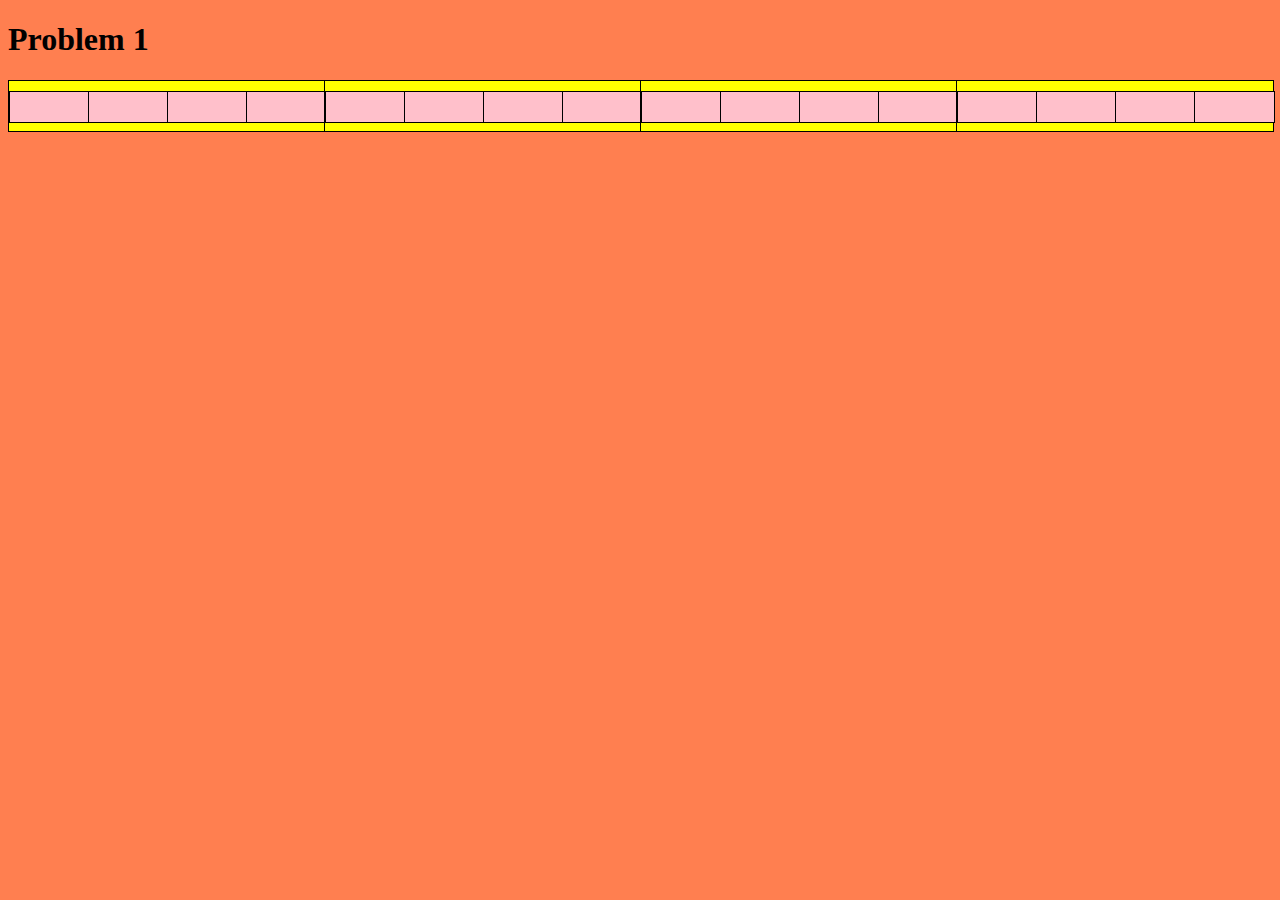
==== problem-1/index.html @ c7f3b92a "folder set up" ====
<!doctype html>
<html>
<head>
	<link rel="stylesheet" href="style.css">
	<title>Problem 1</title>
</head>
<body>
<h1>Problem 1</h1>
	<div class="gridcontainer">
		<div class="grid1">
			<div class="grid2">
			</div>
			<div class="grid2">
			</div>
			<div class="grid2">
			</div>
			<div class="grid2">
			</div>
		</div>
		<div class="grid1">
			<div class="grid2">
			</div>
			<div class="grid2">
			</div>
			<div class="grid2">
			</div>
			<div class="grid2">
			</div>
		</div>
		<div class="grid1">
			<div class="grid2">
			</div>
			<div class="grid2">
			</div>
			<div class="grid2">
			</div>
			<div class="grid2">
			</div>
		</div>
		<div class="grid1">
			<div class="grid2">
			</div>
			<div class="grid2">
			</div>
			<div class="grid2">
			</div>
			<div class="grid2">
			</div>
		</div>
	</div>
</body>
</html>
---- problem-1/style.css ----
body {
		background-color: coral;
	}
	
.gridcontainer {
	width: 100%;
	display: grid;
	grid-template-columns: auto auto auto auto;
	background-color: red;
}

.grid1 {
	width: 100%;
	height:50px;
	background-color: yellow;
	border: 1px solid black;
	text-align: center;
	display: grid;
	grid-template-columns: auto auto auto auto;
}


.grid2 {
	width: 100%;
	border: 1px solid black;
	text-align: center;
	background-color: pink;
	height:30px;
	margin-top: 10px;
	margin-bottom: 10px;
}



@media only screen and (max-width: 720px) {
	.gridcontainer {
		grid-template-columns: repeat(2, 1fr);
	}
	
}

@media only screen and (max-width: 360px) {
	.gridcontainer {
		grid-template-columns: repeat(1, 1fr);
	}
	
}
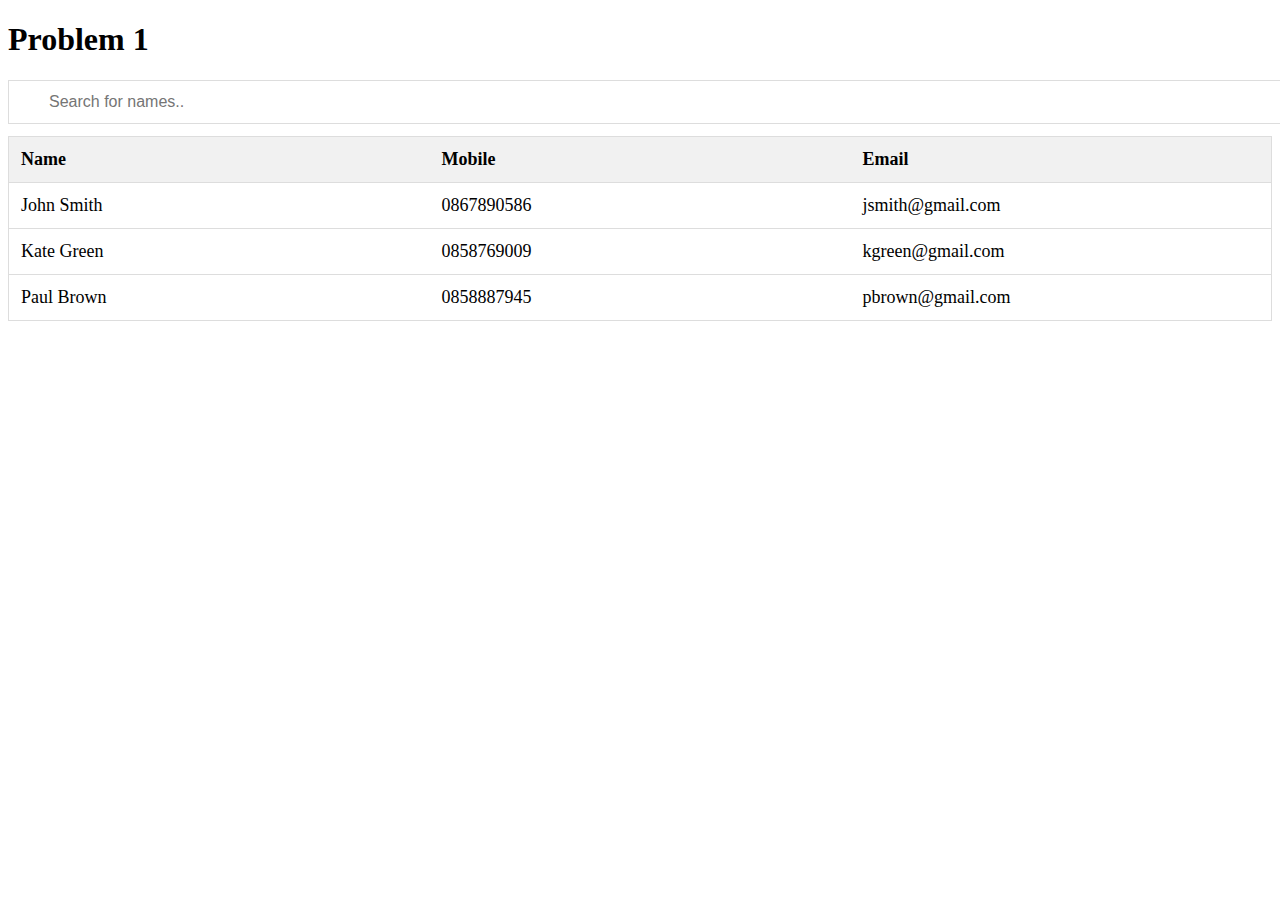
==== commit 047a3e68: "problem 1 table set up" ====
--- a/problem-1/index.html
+++ b/problem-1/index.html
@@ -2,51 +2,19 @@
 <html>
 <head>
 	<link rel="stylesheet" href="style.css">
+	<script src="script.js" defer></script>
 	<title>Problem 1</title>
 </head>
 <body>
-<h1>Problem 1</h1>
-	<div class="gridcontainer">
-		<div class="grid1">
-			<div class="grid2">
-			</div>
-			<div class="grid2">
-			</div>
-			<div class="grid2">
-			</div>
-			<div class="grid2">
-			</div>
-		</div>
-		<div class="grid1">
-			<div class="grid2">
-			</div>
-			<div class="grid2">
-			</div>
-			<div class="grid2">
-			</div>
-			<div class="grid2">
-			</div>
-		</div>
-		<div class="grid1">
-			<div class="grid2">
-			</div>
-			<div class="grid2">
-			</div>
-			<div class="grid2">
-			</div>
-			<div class="grid2">
-			</div>
-		</div>
-		<div class="grid1">
-			<div class="grid2">
-			</div>
-			<div class="grid2">
-			</div>
-			<div class="grid2">
-			</div>
-			<div class="grid2">
-			</div>
-		</div>
-	</div>
+	<h1>Problem 1</h1>
+	<input type="text" id="myInput" onkeyup="myFunction()" placeholder="Search for names..">
+
+<table id="contactTable">
+  <tr class="header">
+    <th style="width:25%;">Name</th>
+    <th style="width:25%;">Mobile</th>
+	<th style="width:25%;">Email</th>
+  </tr>
+</table>
 </body>
 </html>--- a/problem-1/style.css
+++ b/problem-1/style.css
@@ -1,50 +1,32 @@
-
-
-body {
-		background-color: coral;
-	}
-	
-.gridcontainer {
-	width: 100%;
-	display: grid;
-	grid-template-columns: auto auto auto auto;
-	background-color: red;
+#myInput {
+  background-image: url('/css/searchicon.png'); /* Add a search icon to input */
+  background-position: 10px 12px; /* Position the search icon */
+  background-repeat: no-repeat; /* Do not repeat the icon image */
+  width: 100%; /* Full-width */
+  font-size: 16px; /* Increase font-size */
+  padding: 12px 20px 12px 40px; /* Add some padding */
+  border: 1px solid #ddd; /* Add a grey border */
+  margin-bottom: 12px; /* Add some space below the input */
 }
 
-.grid1 {
-	width: 100%;
-	height:50px;
-	background-color: yellow;
-	border: 1px solid black;
-	text-align: center;
-	display: grid;
-	grid-template-columns: auto auto auto auto;
+#contactTable {
+  border-collapse: collapse; /* Collapse borders */
+  width: 100%; /* Full-width */
+  border: 1px solid #ddd; /* Add a grey border */
+  font-size: 18px; /* Increase font-size */
 }
 
-
-.grid2 {
-	width: 100%;
-	border: 1px solid black;
-	text-align: center;
-	background-color: pink;
-	height:30px;
-	margin-top: 10px;
-	margin-bottom: 10px;
+#contactTable th, #contactTable td {
+  text-align: left; /* Left-align text */
+  padding: 12px; /* Add padding */
 }
 
-
-
-@media only screen and (max-width: 720px) {
-	.gridcontainer {
-		grid-template-columns: repeat(2, 1fr);
-	}
-	
+#contactTable tr {
+  /* Add a bottom border to all table rows */
+  border-bottom: 1px solid #ddd;
 }
 
-@media only screen and (max-width: 360px) {
-	.gridcontainer {
-		grid-template-columns: repeat(1, 1fr);
-	}
-	
-}
-
+#contactTable tr.header, #contactTable tr:hover {
+  /* Add a grey background color to the table header and on hover */
+  background-color: #f1f1f1;
+}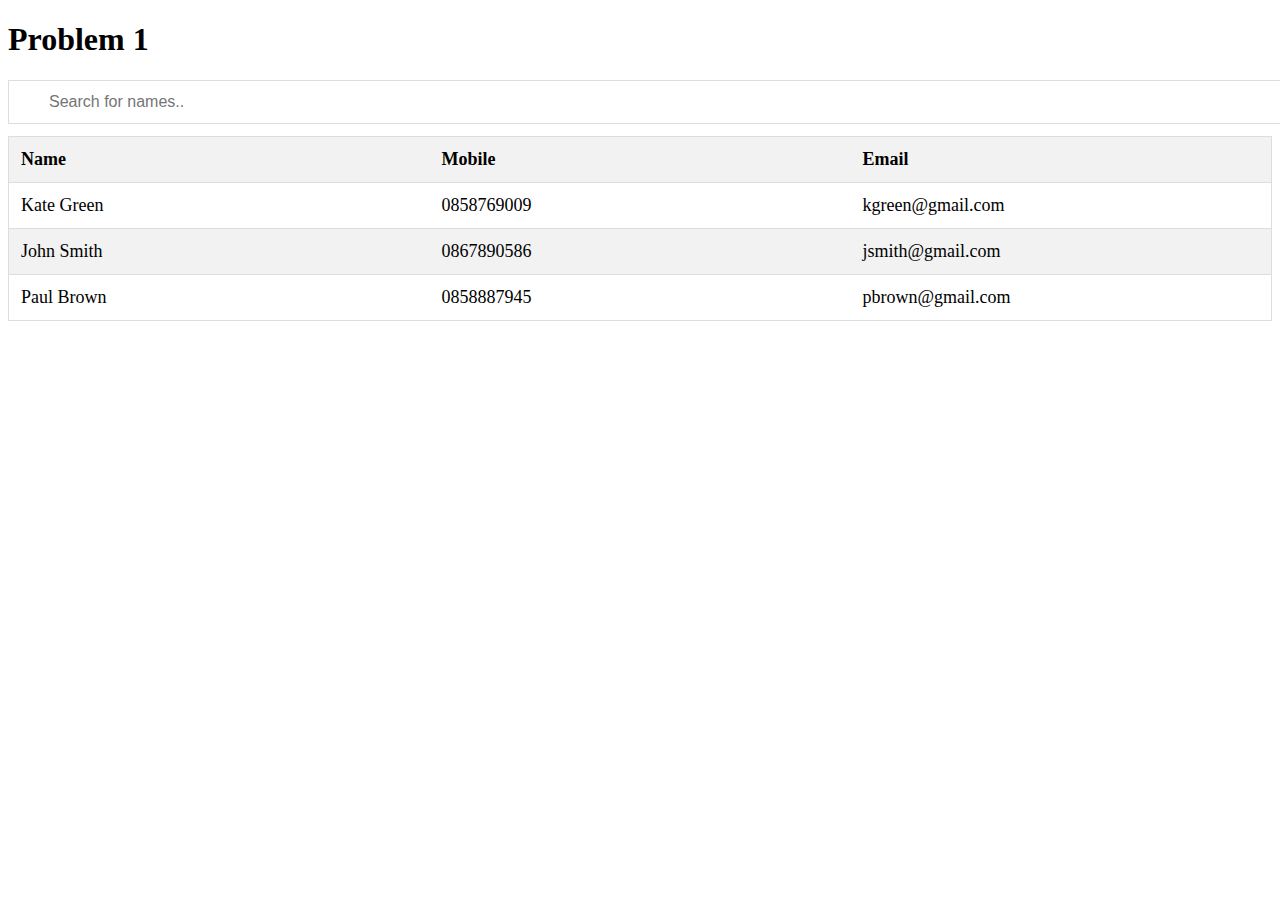
==== commit bd4b85fa: "problem 1 sort working" ====
--- a/problem-1/index.html
+++ b/problem-1/index.html
@@ -7,11 +7,11 @@
 </head>
 <body>
 	<h1>Problem 1</h1>
-	<input type="text" id="myInput" onkeyup="myFunction()" placeholder="Search for names..">
+	<input type="text" id="filterInput" onkeyup="filter()" placeholder="Search for names..">
 
 <table id="contactTable">
   <tr class="header">
-    <th style="width:25%;">Name</th>
+    <th onclick="sort(contactsList)" style="width:25%;">Name</th>
     <th style="width:25%;">Mobile</th>
 	<th style="width:25%;">Email</th>
   </tr>
--- a/problem-1/style.css
+++ b/problem-1/style.css
@@ -1,4 +1,4 @@
-#myInput {
+#filterInput {
   background-image: url('/css/searchicon.png'); /* Add a search icon to input */
   background-position: 10px 12px; /* Position the search icon */
   background-repeat: no-repeat; /* Do not repeat the icon image */
@@ -29,4 +29,9 @@
 #contactTable tr.header, #contactTable tr:hover {
   /* Add a grey background color to the table header and on hover */
   background-color: #f1f1f1;
+}
+
+/*make every odd row of the table gray*/
+#contactTable tr:nth-of-type(odd) {
+    background-color: #f2f2f2;
 }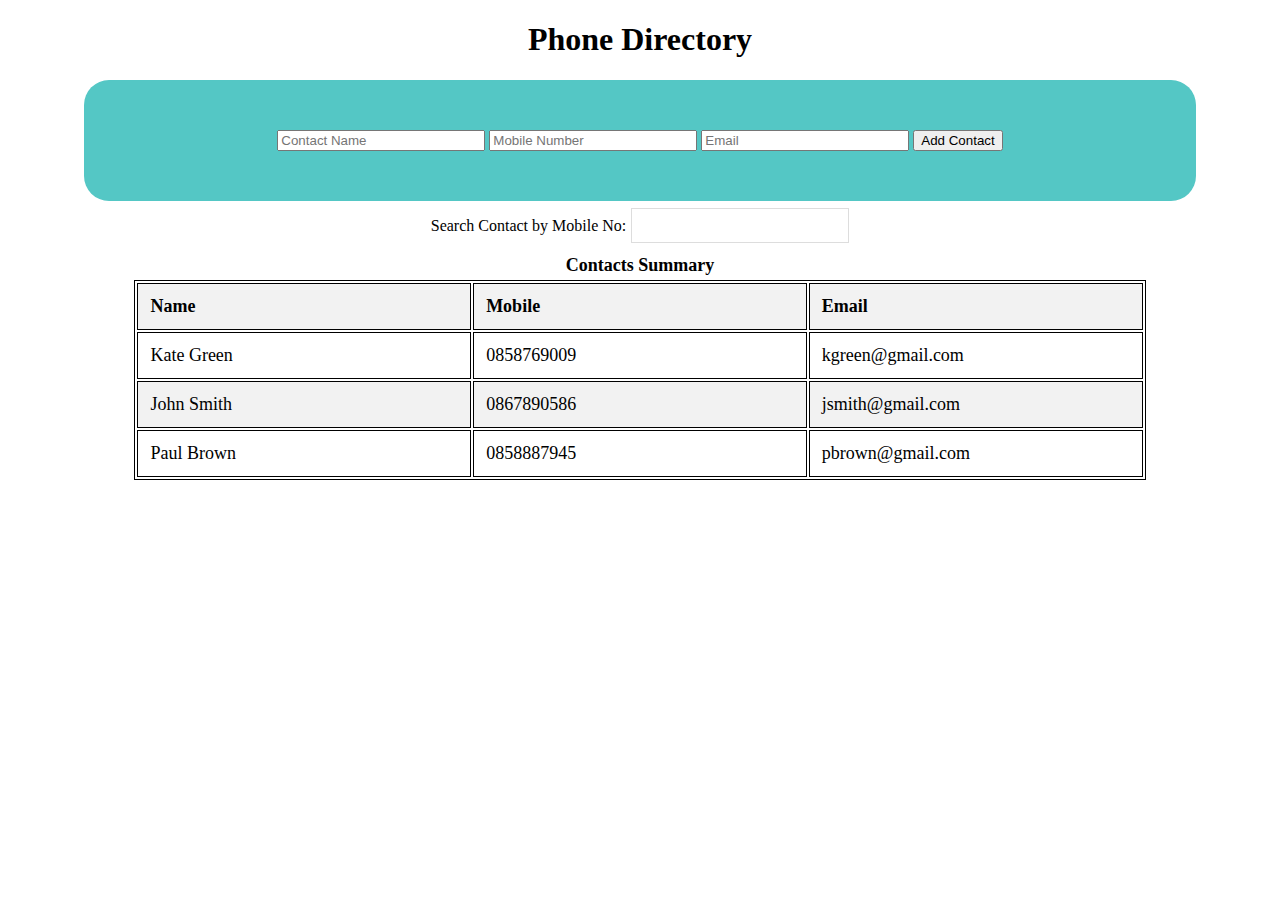
==== commit 9dfc227e: "problem 1 finished" ====
--- a/problem-1/index.html
+++ b/problem-1/index.html
@@ -6,15 +6,31 @@
 	<title>Problem 1</title>
 </head>
 <body>
-	<h1>Problem 1</h1>
-	<input type="text" id="filterInput" onkeyup="filter()" placeholder="Search for names..">
+	<h1>Phone Directory</h1>
+	<div id="inputSection">
+		<form>
+			<input type="text" id="nameInput" placeholder="Contact Name">
+			<input type="text" id="mobileInput" placeholder="Mobile Number">
+			<input type="text" id="emailInput" placeholder="Email">
+			<button type="button" id="addButton">Add Contact</button>
+		</form>
+		<div id="error">
+			<p>Input Error</p>
+		</div>
+	</div>
+	<p>Search Contact by Mobile No:</p><input type="text" id="filterInput" onkeyup="filter(contactsList)">
 
-<table id="contactTable">
-  <tr class="header">
-    <th onclick="sort(contactsList)" style="width:25%;">Name</th>
-    <th style="width:25%;">Mobile</th>
-	<th style="width:25%;">Email</th>
-  </tr>
-</table>
+	<table id="contactTable">
+	<caption>Contacts Summary</caption>
+	  <tr class="header">
+		<th onclick="sort(contactsList)" id="nameCol">Name</th>
+		<th id="mobileCol">Mobile</th>
+		<th id="emailCol">Email</th>
+	  </tr>
+	</table>
+	
+	<div id="noResult">
+		<p>No Results Found</p>
+	</div>
 </body>
 </html>--- a/problem-1/style.css
+++ b/problem-1/style.css
@@ -1,35 +1,74 @@
 #filterInput {
-  background-image: url('/css/searchicon.png'); /* Add a search icon to input */
-  background-position: 10px 12px; /* Position the search icon */
-  background-repeat: no-repeat; /* Do not repeat the icon image */
-  width: 100%; /* Full-width */
-  font-size: 16px; /* Increase font-size */
-  padding: 12px 20px 12px 40px; /* Add some padding */
+  width: 200px; /* Full-width */
+  font-size: 15px; /* Increase font-size */
+  padding: 8px;
+  margin-left: 5px;
   border: 1px solid #ddd; /* Add a grey border */
   margin-bottom: 12px; /* Add some space below the input */
 }
 
+#noResult {
+	font-size: 16px;
+	color: red;
+	display: none;
+	font-weight: bold;
+}
+
+
+#error {
+	font-size: 16px;
+	color: red;
+	display: none;
+	font-weight: bold;
+}
+
+body {
+	text-align: center;
+}
+
+#inputSection {
+	padding: 50px;
+	background-color: #54c7c5;
+	border-radius: 25px;
+	width: 80%;
+	margin-left: auto;
+	margin-right: auto;
+}
+
+
+
+#nameInput, #mobileInput, #emailInput {
+	width: 200px;
+	display: inline-block;
+}
+
+p {
+	display: inline-block;
+}
+
+#nameCol, #mobileCol, #emailCol {
+	width:25%;
+}
+
+caption {
+	font-weight: bold;
+	margin-bottom: 4px;
+}
+
 #contactTable {
-  border-collapse: collapse; /* Collapse borders */
-  width: 100%; /* Full-width */
-  border: 1px solid #ddd; /* Add a grey border */
-  font-size: 18px; /* Increase font-size */
+  width: 80%;
+  border: 1px solid black;
+  font-size: 18px;
+  margin-left: auto;
+  margin-right: auto;
 }
 
 #contactTable th, #contactTable td {
-  text-align: left; /* Left-align text */
-  padding: 12px; /* Add padding */
+  text-align: left;
+  padding: 12px;
+  border: 1px solid black;
 }
 
-#contactTable tr {
-  /* Add a bottom border to all table rows */
-  border-bottom: 1px solid #ddd;
-}
-
-#contactTable tr.header, #contactTable tr:hover {
-  /* Add a grey background color to the table header and on hover */
-  background-color: #f1f1f1;
-}
 
 /*make every odd row of the table gray*/
 #contactTable tr:nth-of-type(odd) {
